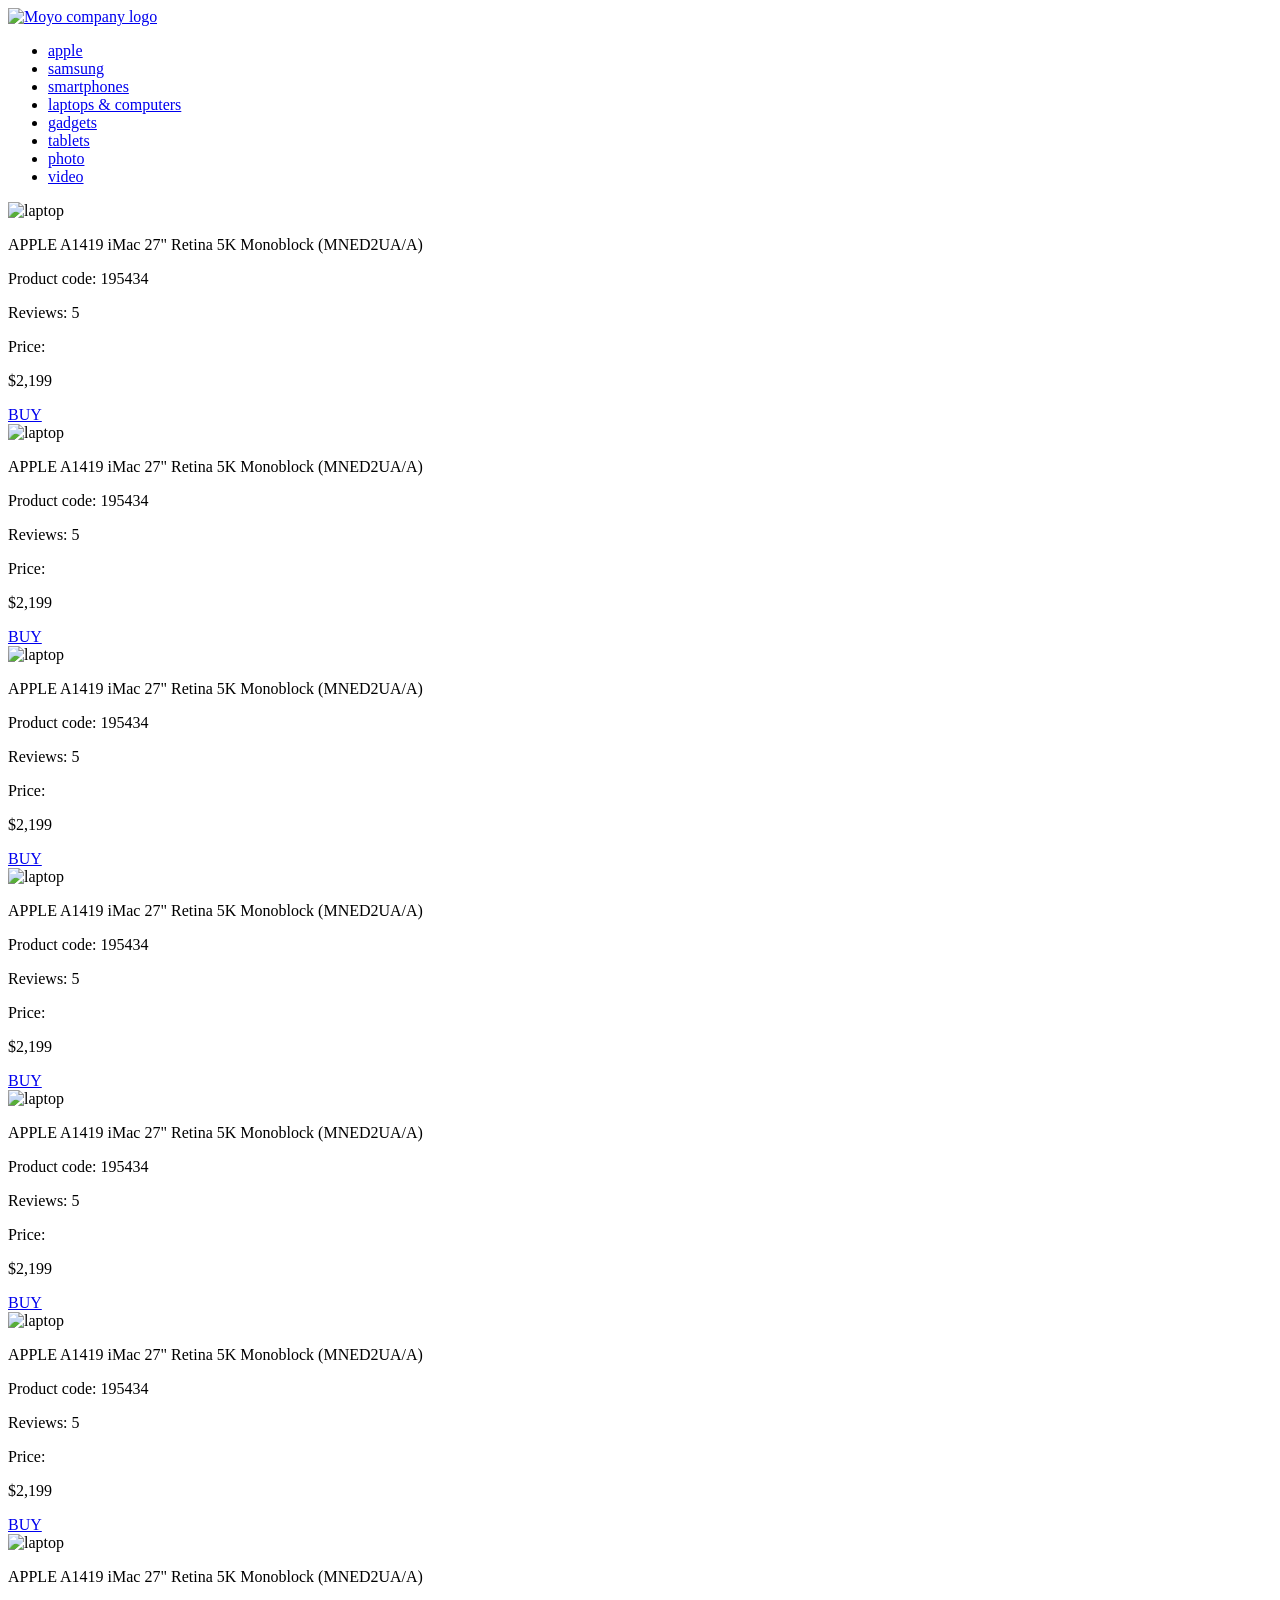
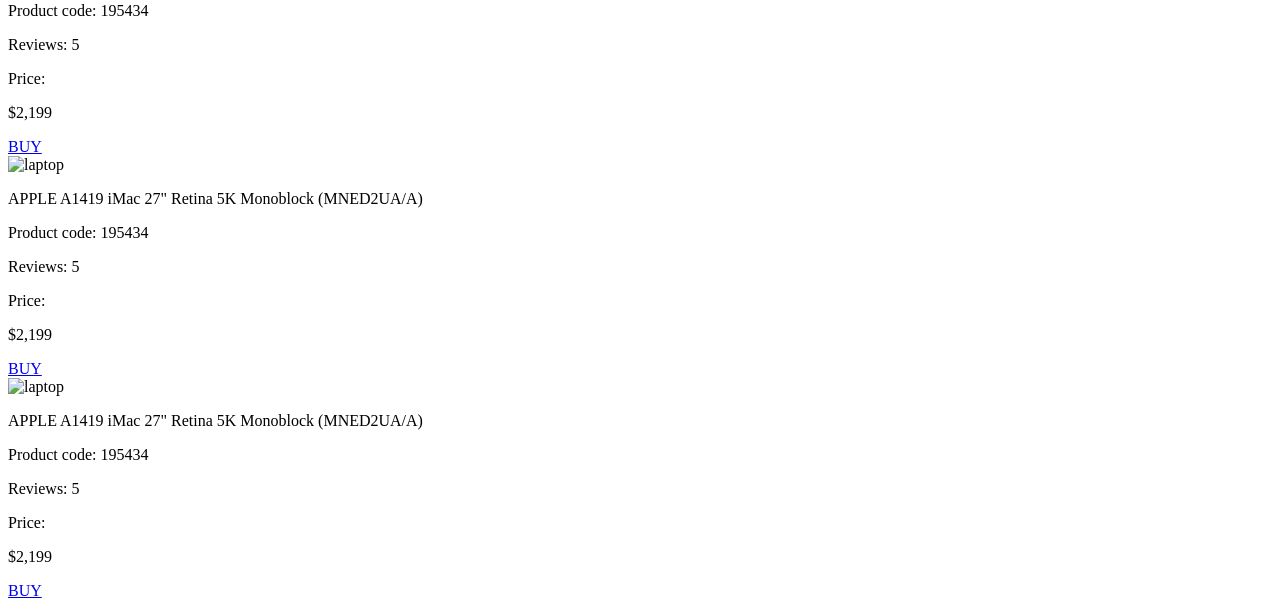
==== src/index.html @ ecce5fa9 "Solution" ====
<!doctype html>
<html lang="en">
  <head>
    <meta charset="UTF-8" />
    <meta
      name="viewport"
      content="width=device-width, initial-scale=1.0"
    />
    <title>Catalog</title>
    <link
      rel="preconnect"
      href="https://fonts.gstatic.com"
    />
    <link
      href="https://fonts.googleapis.com/css2?family=Roboto:wght@400;500;700&display=swap"
      rel="stylesheet"
    />
    <link
      rel="stylesheet"
      href="styles/index.scss"
    />
  </head>

  <body>
    <header class="header">
      <a
        href="/"
        class="header__logo"
      >
        <img
          class="header__logo-image"
          src="images/logo.png"
          alt="Moyo company logo"
        />
      </a>

      <nav class="header__nav">
        <ul class="header__list">
          <li class="header__item">
            <a
              href="#"
              class="header__link is-active"
            >
              apple
            </a>
          </li>

          <li class="header__item">
            <a
              href="#"
              class="header__link"
            >
              samsung
            </a>
          </li>

          <li class="header__item">
            <a
              href="#"
              class="header__link"
            >
              smartphones
            </a>
          </li>

          <li class="header__item">
            <a
              href="#"
              class="header__link"
              data-qa="nav-hover"
            >
              laptops & computers
            </a>
          </li>

          <li class="header__item">
            <a
              href="#"
              class="header__link"
            >
              gadgets
            </a>
          </li>

          <li class="header__item">
            <a
              href="#"
              class="header__link"
            >
              tablets
            </a>
          </li>

          <li class="header__item">
            <a
              href="#"
              class="header__link"
            >
              photo
            </a>
          </li>

          <li class="header__item">
            <a
              href="#"
              class="header__link"
            >
              video
            </a>
          </li>
        </ul>
      </nav>
    </header>

    <main class="catalog">
      <div
        class="card"
        data-qa="card"
      >
        <div class="card__image">
          <img
            class="card__image card__image--one"
            src="images/imac.jpeg"
            alt="laptop"
          />
        </div>
        <div class="card__product">
          <p class="card__product card__product--text">
            APPLE A1419 iMac 27" Retina 5K Monoblock (MNED2UA/A)
          </p>
          <p class="card__product card__product--code">Product code: 195434</p>
        </div>

        <div class="stars stars--4">
          <div class="stars__star"></div>
          <div class="stars__star"></div>
          <div class="stars__star"></div>
          <div class="stars__star"></div>
          <div class="stars__star"></div>
          <p class="stars__text">Reviews: 5</p>
        </div>

        <div class="card__price">
          <p class="card__price-label">Price:</p>
          <p class="card__price-value">$2,199</p>
        </div>

        <div class="card__button">
          <a
            href="#"
            class="card__button card__button--buy"
            data-qa="card-hover"
          >
            BUY
          </a>
        </div>
      </div>
      <div class="card">
        <div class="card__image">
          <img
            class="card__image card__image--one"
            src="images/imac.jpeg"
            alt="laptop"
          />
        </div>
        <div class="card__product">
          <p class="card__product card__product--text">
            APPLE A1419 iMac 27" Retina 5K Monoblock (MNED2UA/A)
          </p>
          <p class="card__product card__product--code">Product code: 195434</p>
        </div>

        <div class="stars stars--4">
          <div class="stars__star"></div>
          <div class="stars__star"></div>
          <div class="stars__star"></div>
          <div class="stars__star"></div>
          <div class="stars__star"></div>
          <p class="stars__text">Reviews: 5</p>
        </div>

        <div class="card__price">
          <p class="card__price-label">Price:</p>
          <p class="card__price-value">$2,199</p>
        </div>

        <div class="card__button">
          <a
            href="#"
            class="card__button card__button--buy"
          >
            BUY
          </a>
        </div>
      </div>
      <div class="card">
        <div class="card__image">
          <img
            class="card__image card__image--one"
            src="images/imac.jpeg"
            alt="laptop"
          />
        </div>
        <div class="card__product">
          <p class="card__product card__product--text">
            APPLE A1419 iMac 27" Retina 5K Monoblock (MNED2UA/A)
          </p>
          <p class="card__product card__product--code">Product code: 195434</p>
        </div>

        <div class="stars stars--4">
          <div class="stars__star"></div>
          <div class="stars__star"></div>
          <div class="stars__star"></div>
          <div class="stars__star"></div>
          <div class="stars__star"></div>
          <p class="stars__text">Reviews: 5</p>
        </div>

        <div class="card__price">
          <p class="card__price-label">Price:</p>
          <p class="card__price-value">$2,199</p>
        </div>

        <div class="card__button">
          <a
            href="#"
            class="card__button card__button--buy"
          >
            BUY
          </a>
        </div>
      </div>
      <div class="card">
        <div class="card__image">
          <img
            class="card__image card__image--one"
            src="images/imac.jpeg"
            alt="laptop"
          />
        </div>
        <div class="card__product">
          <p class="card__product card__product--text">
            APPLE A1419 iMac 27" Retina 5K Monoblock (MNED2UA/A)
          </p>
          <p class="card__product card__product--code">Product code: 195434</p>
        </div>

        <div class="stars stars--4">
          <div class="stars__star"></div>
          <div class="stars__star"></div>
          <div class="stars__star"></div>
          <div class="stars__star"></div>
          <div class="stars__star"></div>
          <p class="stars__text">Reviews: 5</p>
        </div>

        <div class="card__price">
          <p class="card__price-label">Price:</p>
          <p class="card__price-value">$2,199</p>
        </div>

        <div class="card__button">
          <a
            href="#"
            class="card__button card__button--buy"
          >
            BUY
          </a>
        </div>
      </div>
      <div class="card">
        <div class="card__image">
          <img
            class="card__image card__image--one"
            src="images/imac.jpeg"
            alt="laptop"
          />
        </div>
        <div class="card__product">
          <p class="card__product card__product--text">
            APPLE A1419 iMac 27" Retina 5K Monoblock (MNED2UA/A)
          </p>
          <p class="card__product card__product--code">Product code: 195434</p>
        </div>

        <div class="stars stars--4">
          <div class="stars__star"></div>
          <div class="stars__star"></div>
          <div class="stars__star"></div>
          <div class="stars__star"></div>
          <div class="stars__star"></div>
          <p class="stars__text">Reviews: 5</p>
        </div>

        <div class="card__price">
          <p class="card__price-label">Price:</p>
          <p class="card__price-value">$2,199</p>
        </div>

        <div class="card__button">
          <a
            href="#"
            class="card__button card__button--buy"
          >
            BUY
          </a>
        </div>
      </div>
      <div class="card">
        <div class="card__image">
          <img
            class="card__image card__image--one"
            src="images/imac.jpeg"
            alt="laptop"
          />
        </div>
        <div class="card__product">
          <p class="card__product card__product--text">
            APPLE A1419 iMac 27" Retina 5K Monoblock (MNED2UA/A)
          </p>
          <p class="card__product card__product--code">Product code: 195434</p>
        </div>

        <div class="stars stars--4">
          <div class="stars__star"></div>
          <div class="stars__star"></div>
          <div class="stars__star"></div>
          <div class="stars__star"></div>
          <div class="stars__star"></div>
          <p class="stars__text">Reviews: 5</p>
        </div>

        <div class="card__price">
          <p class="card__price-label">Price:</p>
          <p class="card__price-value">$2,199</p>
        </div>

        <div class="card__button">
          <a
            href="#"
            class="card__button card__button--buy"
          >
            BUY
          </a>
        </div>
      </div>
      <div class="card">
        <div class="card__image">
          <img
            class="card__image card__image--one"
            src="images/imac.jpeg"
            alt="laptop"
          />
        </div>
        <div class="card__product">
          <p class="card__product card__product--text">
            APPLE A1419 iMac 27" Retina 5K Monoblock (MNED2UA/A)
          </p>
          <p class="card__product card__product--code">Product code: 195434</p>
        </div>

        <div class="stars stars--4">
          <div class="stars__star"></div>
          <div class="stars__star"></div>
          <div class="stars__star"></div>
          <div class="stars__star"></div>
          <div class="stars__star"></div>
          <p class="stars__text">Reviews: 5</p>
        </div>

        <div class="card__price">
          <p class="card__price-label">Price:</p>
          <p class="card__price-value">$2,199</p>
        </div>

        <div class="card__button">
          <a
            href="#"
            class="card__button card__button--buy"
          >
            BUY
          </a>
        </div>
      </div>
      <div class="card">
        <div class="card__image">
          <img
            class="card__image card__image--one"
            src="images/imac.jpeg"
            alt="laptop"
          />
        </div>
        <div class="card__product">
          <p class="card__product card__product--text">
            APPLE A1419 iMac 27" Retina 5K Monoblock (MNED2UA/A)
          </p>
          <p class="card__product card__product--code">Product code: 195434</p>
        </div>

        <div class="stars stars--4">
          <div class="stars__star"></div>
          <div class="stars__star"></div>
          <div class="stars__star"></div>
          <div class="stars__star"></div>
          <div class="stars__star"></div>
          <p class="stars__text">Reviews: 5</p>
        </div>

        <div class="card__price">
          <p class="card__price-label">Price:</p>
          <p class="card__price-value">$2,199</p>
        </div>

        <div class="card__button">
          <a
            href="#"
            class="card__button card__button--buy"
            data-qa="card-hover"
          >
            BUY
          </a>
        </div>
      </div>
      <div class="card">
        <div class="card__image">
          <img
            class="card__image card__image--one"
            src="images/imac.jpeg"
            alt="laptop"
          />
        </div>
        <div class="card__product">
          <p class="card__product card__product--text">
            APPLE A1419 iMac 27" Retina 5K Monoblock (MNED2UA/A)
          </p>
          <p class="card__product card__product--code">Product code: 195434</p>
        </div>

        <div class="stars stars--4">
          <div class="stars__star"></div>
          <div class="stars__star"></div>
          <div class="stars__star"></div>
          <div class="stars__star"></div>
          <div class="stars__star"></div>
          <p class="stars__text">Reviews: 5</p>
        </div>

        <div class="card__price">
          <p class="card__price-label">Price:</p>
          <p class="card__price-value">$2,199</p>
        </div>

        <div class="card__button">
          <a
            href="#"
            class="card__button card__button--buy"
          >
            BUY
          </a>
        </div>
      </div>
    </main>
  </body>
</html>
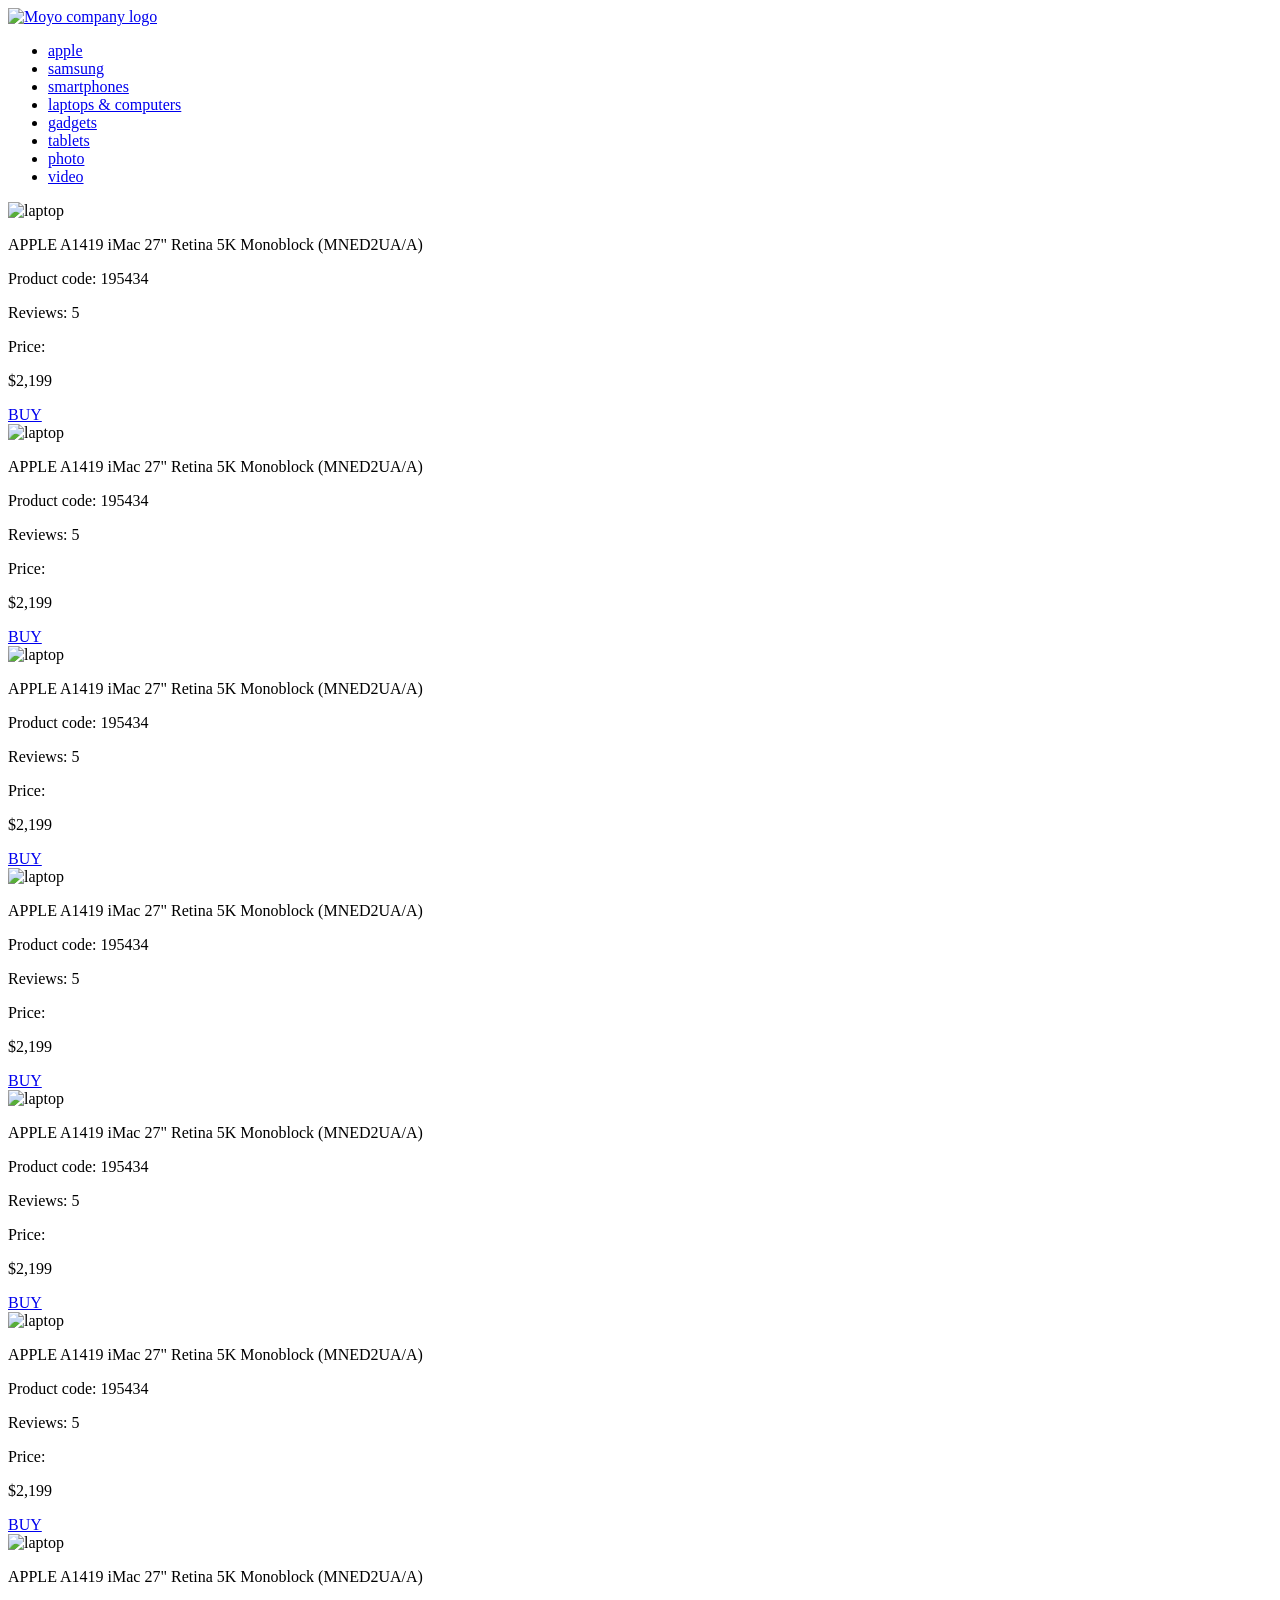
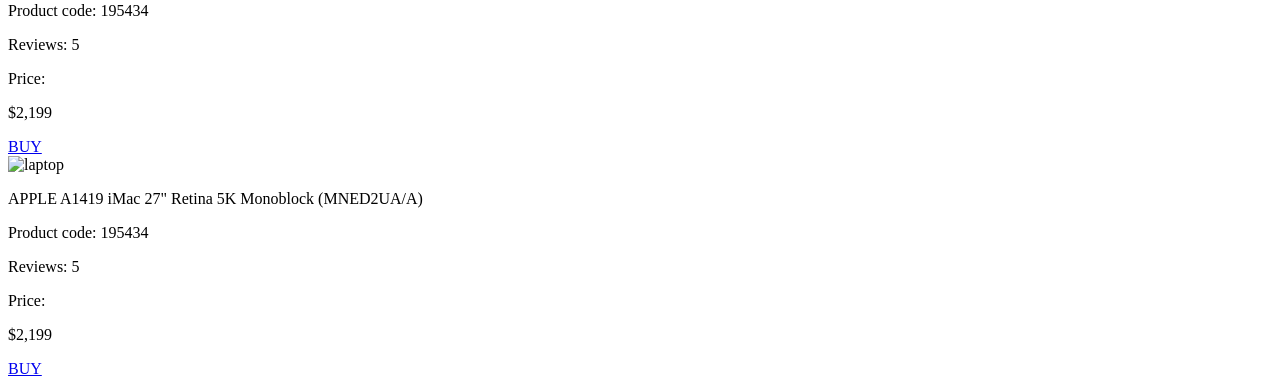
==== commit 18134102: "After mentor review2" ====
--- a/src/index.html
+++ b/src/index.html
@@ -119,16 +119,16 @@
       >
         <div class="card__image">
           <img
-            class="card__image card__image--one"
-            src="images/imac.jpeg"
-            alt="laptop"
-          />
-        </div>
-        <div class="card__product">
-          <p class="card__product card__product--text">
-            APPLE A1419 iMac 27" Retina 5K Monoblock (MNED2UA/A)
-          </p>
-          <p class="card__product card__product--code">Product code: 195434</p>
+            class="card__image-img card__image-img--one"
+            src="images/imac.jpeg"
+            alt="laptop"
+          />
+        </div>
+        <div class="card__product">
+          <p class="card__title">
+            APPLE A1419 iMac 27" Retina 5K Monoblock (MNED2UA/A)
+          </p>
+          <p class="card__code">Product code: 195434</p>
         </div>
 
         <div class="stars stars--4">
@@ -158,283 +158,244 @@
       <div class="card">
         <div class="card__image">
           <img
-            class="card__image card__image--one"
-            src="images/imac.jpeg"
-            alt="laptop"
-          />
-        </div>
-        <div class="card__product">
-          <p class="card__product card__product--text">
-            APPLE A1419 iMac 27" Retina 5K Monoblock (MNED2UA/A)
-          </p>
-          <p class="card__product card__product--code">Product code: 195434</p>
-        </div>
-
-        <div class="stars stars--4">
-          <div class="stars__star"></div>
-          <div class="stars__star"></div>
-          <div class="stars__star"></div>
-          <div class="stars__star"></div>
-          <div class="stars__star"></div>
-          <p class="stars__text">Reviews: 5</p>
-        </div>
-
-        <div class="card__price">
-          <p class="card__price-label">Price:</p>
-          <p class="card__price-value">$2,199</p>
-        </div>
-
-        <div class="card__button">
-          <a
-            href="#"
-            class="card__button card__button--buy"
-          >
-            BUY
-          </a>
-        </div>
-      </div>
-      <div class="card">
-        <div class="card__image">
-          <img
-            class="card__image card__image--one"
-            src="images/imac.jpeg"
-            alt="laptop"
-          />
-        </div>
-        <div class="card__product">
-          <p class="card__product card__product--text">
-            APPLE A1419 iMac 27" Retina 5K Monoblock (MNED2UA/A)
-          </p>
-          <p class="card__product card__product--code">Product code: 195434</p>
-        </div>
-
-        <div class="stars stars--4">
-          <div class="stars__star"></div>
-          <div class="stars__star"></div>
-          <div class="stars__star"></div>
-          <div class="stars__star"></div>
-          <div class="stars__star"></div>
-          <p class="stars__text">Reviews: 5</p>
-        </div>
-
-        <div class="card__price">
-          <p class="card__price-label">Price:</p>
-          <p class="card__price-value">$2,199</p>
-        </div>
-
-        <div class="card__button">
-          <a
-            href="#"
-            class="card__button card__button--buy"
-          >
-            BUY
-          </a>
-        </div>
-      </div>
-      <div class="card">
-        <div class="card__image">
-          <img
-            class="card__image card__image--one"
-            src="images/imac.jpeg"
-            alt="laptop"
-          />
-        </div>
-        <div class="card__product">
-          <p class="card__product card__product--text">
-            APPLE A1419 iMac 27" Retina 5K Monoblock (MNED2UA/A)
-          </p>
-          <p class="card__product card__product--code">Product code: 195434</p>
-        </div>
-
-        <div class="stars stars--4">
-          <div class="stars__star"></div>
-          <div class="stars__star"></div>
-          <div class="stars__star"></div>
-          <div class="stars__star"></div>
-          <div class="stars__star"></div>
-          <p class="stars__text">Reviews: 5</p>
-        </div>
-
-        <div class="card__price">
-          <p class="card__price-label">Price:</p>
-          <p class="card__price-value">$2,199</p>
-        </div>
-
-        <div class="card__button">
-          <a
-            href="#"
-            class="card__button card__button--buy"
-          >
-            BUY
-          </a>
-        </div>
-      </div>
-      <div class="card">
-        <div class="card__image">
-          <img
-            class="card__image card__image--one"
-            src="images/imac.jpeg"
-            alt="laptop"
-          />
-        </div>
-        <div class="card__product">
-          <p class="card__product card__product--text">
-            APPLE A1419 iMac 27" Retina 5K Monoblock (MNED2UA/A)
-          </p>
-          <p class="card__product card__product--code">Product code: 195434</p>
-        </div>
-
-        <div class="stars stars--4">
-          <div class="stars__star"></div>
-          <div class="stars__star"></div>
-          <div class="stars__star"></div>
-          <div class="stars__star"></div>
-          <div class="stars__star"></div>
-          <p class="stars__text">Reviews: 5</p>
-        </div>
-
-        <div class="card__price">
-          <p class="card__price-label">Price:</p>
-          <p class="card__price-value">$2,199</p>
-        </div>
-
-        <div class="card__button">
-          <a
-            href="#"
-            class="card__button card__button--buy"
-          >
-            BUY
-          </a>
-        </div>
-      </div>
-      <div class="card">
-        <div class="card__image">
-          <img
-            class="card__image card__image--one"
-            src="images/imac.jpeg"
-            alt="laptop"
-          />
-        </div>
-        <div class="card__product">
-          <p class="card__product card__product--text">
-            APPLE A1419 iMac 27" Retina 5K Monoblock (MNED2UA/A)
-          </p>
-          <p class="card__product card__product--code">Product code: 195434</p>
-        </div>
-
-        <div class="stars stars--4">
-          <div class="stars__star"></div>
-          <div class="stars__star"></div>
-          <div class="stars__star"></div>
-          <div class="stars__star"></div>
-          <div class="stars__star"></div>
-          <p class="stars__text">Reviews: 5</p>
-        </div>
-
-        <div class="card__price">
-          <p class="card__price-label">Price:</p>
-          <p class="card__price-value">$2,199</p>
-        </div>
-
-        <div class="card__button">
-          <a
-            href="#"
-            class="card__button card__button--buy"
-          >
-            BUY
-          </a>
-        </div>
-      </div>
-      <div class="card">
-        <div class="card__image">
-          <img
-            class="card__image card__image--one"
-            src="images/imac.jpeg"
-            alt="laptop"
-          />
-        </div>
-        <div class="card__product">
-          <p class="card__product card__product--text">
-            APPLE A1419 iMac 27" Retina 5K Monoblock (MNED2UA/A)
-          </p>
-          <p class="card__product card__product--code">Product code: 195434</p>
-        </div>
-
-        <div class="stars stars--4">
-          <div class="stars__star"></div>
-          <div class="stars__star"></div>
-          <div class="stars__star"></div>
-          <div class="stars__star"></div>
-          <div class="stars__star"></div>
-          <p class="stars__text">Reviews: 5</p>
-        </div>
-
-        <div class="card__price">
-          <p class="card__price-label">Price:</p>
-          <p class="card__price-value">$2,199</p>
-        </div>
-
-        <div class="card__button">
-          <a
-            href="#"
-            class="card__button card__button--buy"
-          >
-            BUY
-          </a>
-        </div>
-      </div>
-      <div class="card">
-        <div class="card__image">
-          <img
-            class="card__image card__image--one"
-            src="images/imac.jpeg"
-            alt="laptop"
-          />
-        </div>
-        <div class="card__product">
-          <p class="card__product card__product--text">
-            APPLE A1419 iMac 27" Retina 5K Monoblock (MNED2UA/A)
-          </p>
-          <p class="card__product card__product--code">Product code: 195434</p>
-        </div>
-
-        <div class="stars stars--4">
-          <div class="stars__star"></div>
-          <div class="stars__star"></div>
-          <div class="stars__star"></div>
-          <div class="stars__star"></div>
-          <div class="stars__star"></div>
-          <p class="stars__text">Reviews: 5</p>
-        </div>
-
-        <div class="card__price">
-          <p class="card__price-label">Price:</p>
-          <p class="card__price-value">$2,199</p>
-        </div>
-
-        <div class="card__button">
-          <a
-            href="#"
-            class="card__button card__button--buy"
-            data-qa="card-hover"
-          >
-            BUY
-          </a>
-        </div>
-      </div>
-      <div class="card">
-        <div class="card__image">
-          <img
-            class="card__image card__image--one"
-            src="images/imac.jpeg"
-            alt="laptop"
-          />
-        </div>
-        <div class="card__product">
-          <p class="card__product card__product--text">
-            APPLE A1419 iMac 27" Retina 5K Monoblock (MNED2UA/A)
-          </p>
-          <p class="card__product card__product--code">Product code: 195434</p>
+            class="card__image-img card__image-img--one"
+            src="images/imac.jpeg"
+            alt="laptop"
+          />
+        </div>
+        <div class="card__product">
+          <p class="card__title">
+            APPLE A1419 iMac 27" Retina 5K Monoblock (MNED2UA/A)
+          </p>
+          <p class="card__code">Product code: 195434</p>
+        </div>
+
+        <div class="stars stars--4">
+          <div class="stars__star"></div>
+          <div class="stars__star"></div>
+          <div class="stars__star"></div>
+          <div class="stars__star"></div>
+          <div class="stars__star"></div>
+          <p class="stars__text">Reviews: 5</p>
+        </div>
+
+        <div class="card__price">
+          <p class="card__price-label">Price:</p>
+          <p class="card__price-value">$2,199</p>
+        </div>
+
+        <div class="card__button">
+          <a
+            href="#"
+            class="card__button card__button--buy"
+          >
+            BUY
+          </a>
+        </div>
+      </div>
+      <div class="card">
+        <div class="card__image">
+          <img
+            class="card__image-img card__image-img--one"
+            src="images/imac.jpeg"
+            alt="laptop"
+          />
+        </div>
+        <div class="card__product">
+          <p class="card__title">
+            APPLE A1419 iMac 27" Retina 5K Monoblock (MNED2UA/A)
+          </p>
+          <p class="card__code">Product code: 195434</p>
+        </div>
+
+        <div class="stars stars--4">
+          <div class="stars__star"></div>
+          <div class="stars__star"></div>
+          <div class="stars__star"></div>
+          <div class="stars__star"></div>
+          <div class="stars__star"></div>
+          <p class="stars__text">Reviews: 5</p>
+        </div>
+
+        <div class="card__price">
+          <p class="card__price-label">Price:</p>
+          <p class="card__price-value">$2,199</p>
+        </div>
+
+        <div class="card__button">
+          <a
+            href="#"
+            class="card__button card__button--buy"
+          >
+            BUY
+          </a>
+        </div>
+      </div>
+      <div class="card">
+        <div class="card__image">
+          <img
+            class="card__image-img card__image-img--one"
+            src="images/imac.jpeg"
+            alt="laptop"
+          />
+        </div>
+        <div class="card__product">
+          <p class="card__title">
+            APPLE A1419 iMac 27" Retina 5K Monoblock (MNED2UA/A)
+          </p>
+          <p class="card__code">Product code: 195434</p>
+        </div>
+
+        <div class="stars stars--4">
+          <div class="stars__star"></div>
+          <div class="stars__star"></div>
+          <div class="stars__star"></div>
+          <div class="stars__star"></div>
+          <div class="stars__star"></div>
+          <p class="stars__text">Reviews: 5</p>
+        </div>
+
+        <div class="card__price">
+          <p class="card__price-label">Price:</p>
+          <p class="card__price-value">$2,199</p>
+        </div>
+
+        <div class="card__button">
+          <a
+            href="#"
+            class="card__button card__button--buy"
+          >
+            BUY
+          </a>
+        </div>
+      </div>
+      <div class="card">
+        <div class="card__image">
+          <img
+            class="card__image-img card__image-img--one"
+            src="images/imac.jpeg"
+            alt="laptop"
+          />
+        </div>
+        <div class="card__product">
+          <p class="card__title">
+            APPLE A1419 iMac 27" Retina 5K Monoblock (MNED2UA/A)
+          </p>
+          <p class="card__code">Product code: 195434</p>
+        </div>
+
+        <div class="stars stars--4">
+          <div class="stars__star"></div>
+          <div class="stars__star"></div>
+          <div class="stars__star"></div>
+          <div class="stars__star"></div>
+          <div class="stars__star"></div>
+          <p class="stars__text">Reviews: 5</p>
+        </div>
+
+        <div class="card__price">
+          <p class="card__price-label">Price:</p>
+          <p class="card__price-value">$2,199</p>
+        </div>
+
+        <div class="card__button">
+          <a
+            href="#"
+            class="card__button card__button--buy"
+          >
+            BUY
+          </a>
+        </div>
+      </div>
+      <div class="card">
+        <div class="card__image">
+          <img
+            class="card__image-img card__image-img--one"
+            src="images/imac.jpeg"
+            alt="laptop"
+          />
+        </div>
+        <div class="card__product">
+          <p class="card__title">
+            APPLE A1419 iMac 27" Retina 5K Monoblock (MNED2UA/A)
+          </p>
+          <p class="card__code">Product code: 195434</p>
+        </div>
+
+        <div class="stars stars--4">
+          <div class="stars__star"></div>
+          <div class="stars__star"></div>
+          <div class="stars__star"></div>
+          <div class="stars__star"></div>
+          <div class="stars__star"></div>
+          <p class="stars__text">Reviews: 5</p>
+        </div>
+
+        <div class="card__price">
+          <p class="card__price-label">Price:</p>
+          <p class="card__price-value">$2,199</p>
+        </div>
+
+        <div class="card__button">
+          <a
+            href="#"
+            class="card__button card__button--buy"
+          >
+            BUY
+          </a>
+        </div>
+      </div>
+      <div class="card">
+        <div class="card__image">
+          <img
+            class="card__image-img card__image-img--one"
+            src="images/imac.jpeg"
+            alt="laptop"
+          />
+        </div>
+        <div class="card__product">
+          <p class="card__title">
+            APPLE A1419 iMac 27" Retina 5K Monoblock (MNED2UA/A)
+          </p>
+          <p class="card__code">Product code: 195434</p>
+        </div>
+
+        <div class="stars stars--4">
+          <div class="stars__star"></div>
+          <div class="stars__star"></div>
+          <div class="stars__star"></div>
+          <div class="stars__star"></div>
+          <div class="stars__star"></div>
+          <p class="stars__text">Reviews: 5</p>
+        </div>
+
+        <div class="card__price">
+          <p class="card__price-label">Price:</p>
+          <p class="card__price-value">$2,199</p>
+        </div>
+
+        <div class="card__button">
+          <a
+            href="#"
+            class="card__button card__button--buy"
+          >
+            BUY
+          </a>
+        </div>
+      </div>
+      <div class="card">
+        <div class="card__image">
+          <img
+            class="card__image-img card__image-img--one"
+            src="images/imac.jpeg"
+            alt="laptop"
+          />
+        </div>
+        <div class="card__product">
+          <p class="card__title">
+            APPLE A1419 iMac 27" Retina 5K Monoblock (MNED2UA/A)
+          </p>
+          <p class="card__code">Product code: 195434</p>
         </div>
 
         <div class="stars stars--4">
